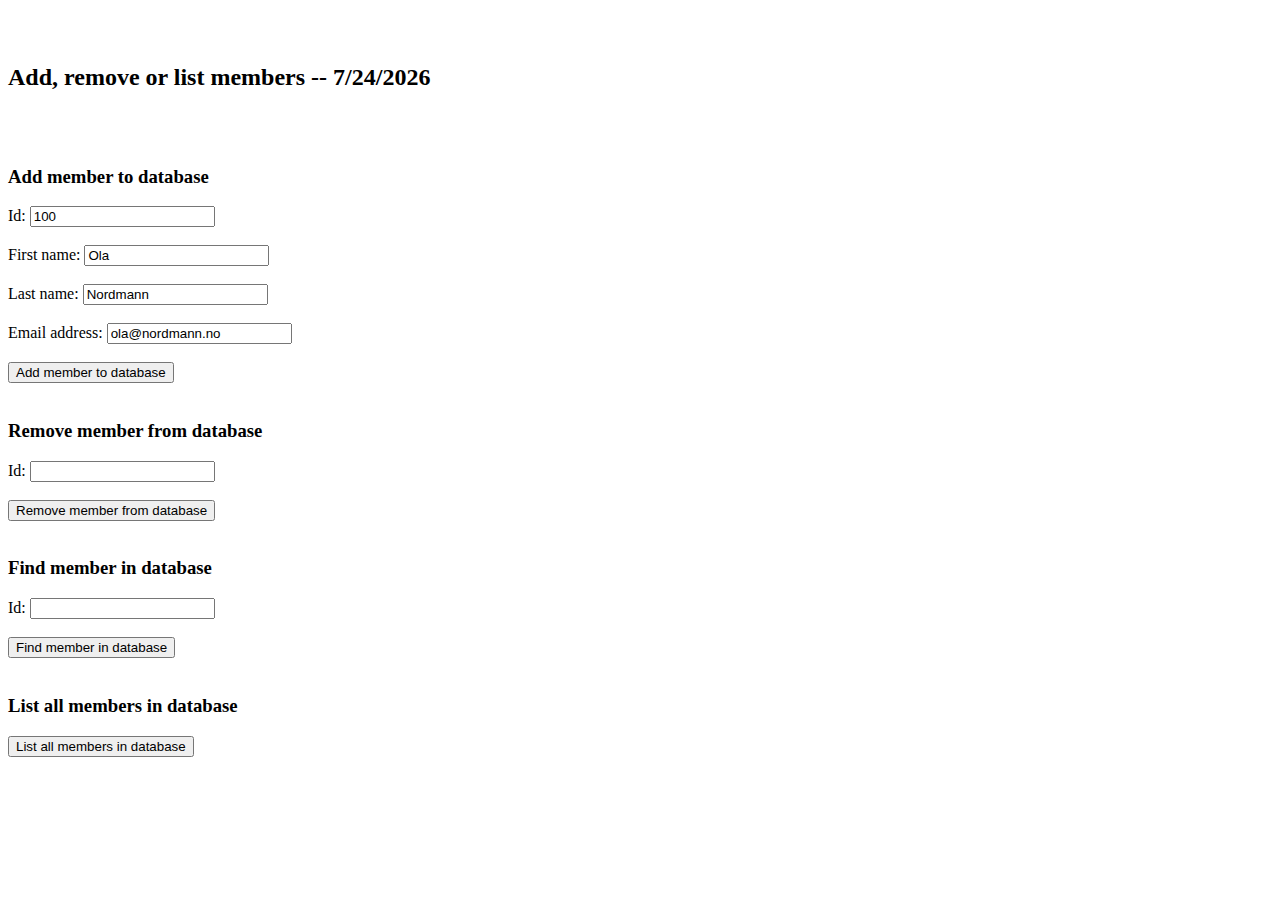
==== templates/index.html @ 3c0da245 "Added files to repository" ====
<!DOCTYPE html>
<html>
    <link rel="stylesheet" href="{{ url_for('static', filename='style.css') }}">
<body>

<BR/><BR/>     
<h2>Add, remove or list members  -- <span id="datetime"></span>  </h2>
<BR/><BR/>
<script>
    var dt = new Date();
    document.getElementById("datetime").innerHTML = dt.toLocaleDateString();

    function add_member(){
        // Read from elements and fill into array
        var strng_arr = [];
        strng_arr.push(document.getElementById("id").value);
        strng_arr.push(document.getElementById("fn").value);
        strng_arr.push(document.getElementById("ln").value);
        strng_arr.push(document.getElementById("eaddr").value);

        const URL = '/add_member'
        const xhr = new XMLHttpRequest();
        sender = JSON.stringify(strng_arr);
        xhr.open('POST', URL);
        xhr.send(sender);
        xhr.onreadystatechange = function() {
        if (xhr.readyState == XMLHttpRequest.DONE){
            if (xhr.status == 200){
                var retval = JSON.parse(xhr.responseText);
                if (retval.toString().split(',')[0] == "-1")
                    alert("Sorry. Member with id " + strng_arr[0] + " already exists");
                else
                    alert("Success. Added member with id " + retval.toString().split(',')[0]);
            }
            else
                alert("Unsuccessful. Return value is " + xhr.status);
            }
        }
    }


    function remove_member() {
        entry_id = document.getElementById("r_id").value;
        const URL = "/remove_member/" + entry_id;
        const xhr = new XMLHttpRequest();
        sender = JSON.stringify(entry_id);

        xhr.open('GET', URL);
        xhr.send();
        xhr.onreadystatechange = function() {
        if (xhr.readyState == XMLHttpRequest.DONE){
            if (xhr.status == 200){
                var retval = JSON.parse(xhr.responseText);
                if (retval == "0")
                    alert("Sorry. Member with id " + entry_id + " doesn't exist");
                else
                    alert("Successfully removed member " + entry_id);
            }
            else
                alert("Unsuccessful. Return value is " + xhr.status);
        }
    }
}

    function find_member() {

        entry_id = document.getElementById("l_id").value;
        const URL = "/find_member/" + entry_id;
        const xhr = new XMLHttpRequest();
        sender = JSON.stringify(entry_id);

        xhr.open('GET', URL);
        xhr.send();
        xhr.onreadystatechange = function() {
        if (xhr.readyState == XMLHttpRequest.DONE){
            if (xhr.status == 200){
                var retval = JSON.parse(xhr.responseText);
                if (!retval.toString())
                    alert("Sorry. Member with id " + entry_id + " doesn't exist");
                else {
                    alert("Success. Found member " + retval.toString());
                    document.getElementById("l_id").value = retval.toString()
                }
            }
            else
                alert("Unsuccessful. Return value is " + xhr.status);
        }
    }
}

    function list_all_members() {

        const URL = '/list_all_members'
        const xhr = new XMLHttpRequest();

        xhr.open('GET', URL);
        xhr.send();
        xhr.onreadystatechange = function() {
        if (xhr.readyState == XMLHttpRequest.DONE && xhr.status == 200){
            alert("Success");
            var data = JSON.parse(xhr.responseText);
            for (var i in data){
                alert(data[i]);
                }
            }
        }
    }

</script>

<h3>
    Add member to database
</h3>


<label> Id: </label>
<input type="text" value="100" id="id">
<BR/><BR/>
<label> First name: </label>
<input type="text" value="Ola" id="fn">
<BR/><BR/>
<label> Last name: </label>
<input type="text" value="Nordmann" id="ln">
<BR/><BR/>
<label> Email address: </label>
<input type="text" value="ola@nordmann.no" id="eaddr">
<BR/><BR/>
<input type = "button" onclick = "add_member()" value = "Add member to database" />
<BR/><BR/>

<h3>
    Remove member from database
</h3>

<label> Id: </label>
<input type="text" value="" id="r_id">
<BR/><BR/>
<input type = "button" onclick = "remove_member()" value = "Remove member from database" />
<BR/><BR/>
<h3>
    Find member in database
</h3>

<label> Id: </label>
<input type="text" value="" id="l_id">
<BR/><BR/>
<input type = "button" onclick = "find_member()" value = "Find member in database" />
<BR/><BR/>
<h3>
    List all members in database
</h3>

<input type = "button" onclick = "list_all_members()" value = "List all members in database" />

</body>
</html>
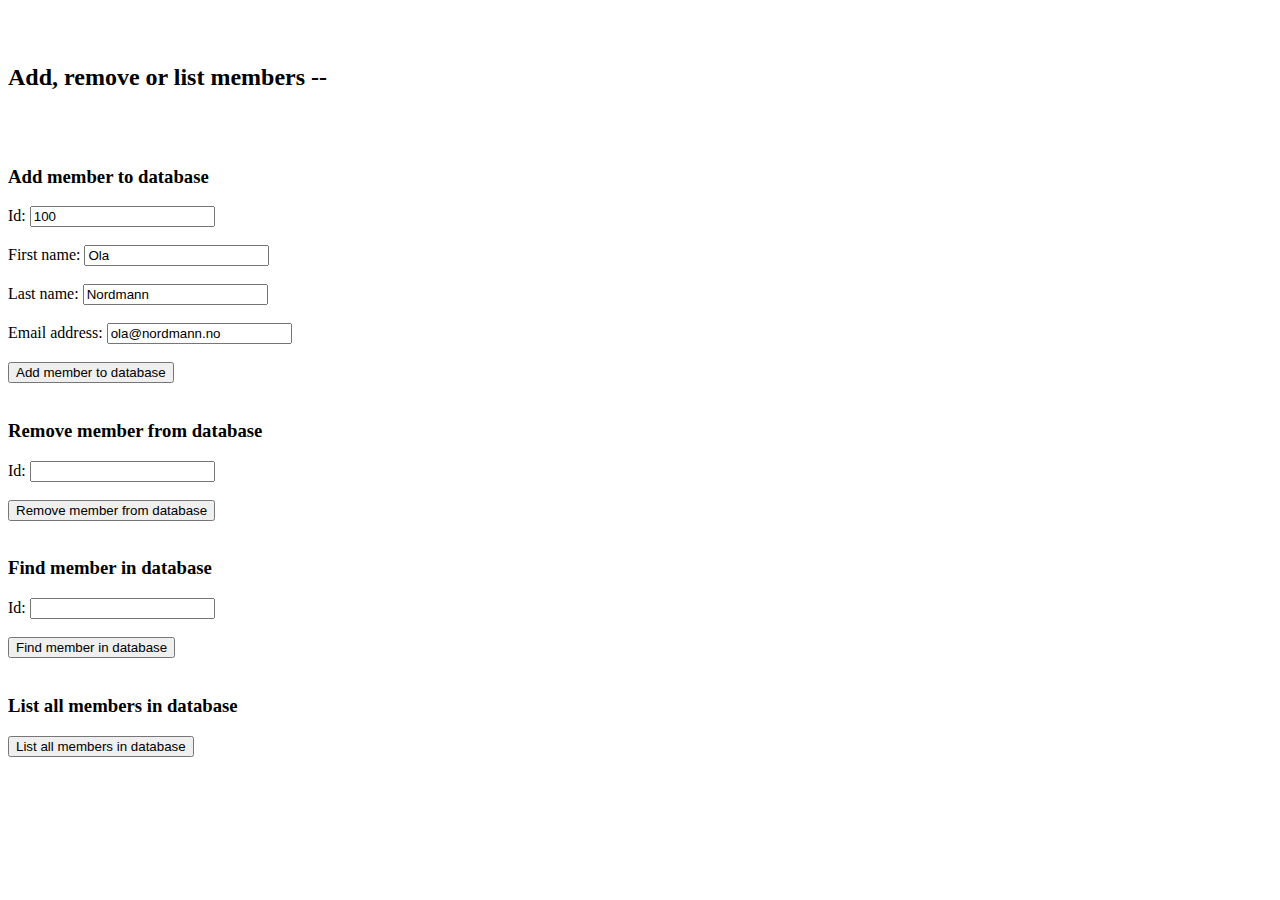
==== commit cfed1825: "Some changes" ====
--- a/templates/index.html
+++ b/templates/index.html
@@ -4,8 +4,9 @@
 <body>
 
 <BR/><BR/>     
-<h2>Add, remove or list members  -- <span id="datetime"></span>  </h2>
+<h2>Add, remove or list members  -- </h2>
 <BR/><BR/>
+
 <script>
     var dt = new Date();
     document.getElementById("datetime").innerHTML = dt.toLocaleDateString();
@@ -97,11 +98,8 @@
         xhr.send();
         xhr.onreadystatechange = function() {
         if (xhr.readyState == XMLHttpRequest.DONE && xhr.status == 200){
-            alert("Success");
             var data = JSON.parse(xhr.responseText);
-            for (var i in data){
-                alert(data[i]);
-                }
+            window.location.href = '/list_all';
             }
         }
     }
